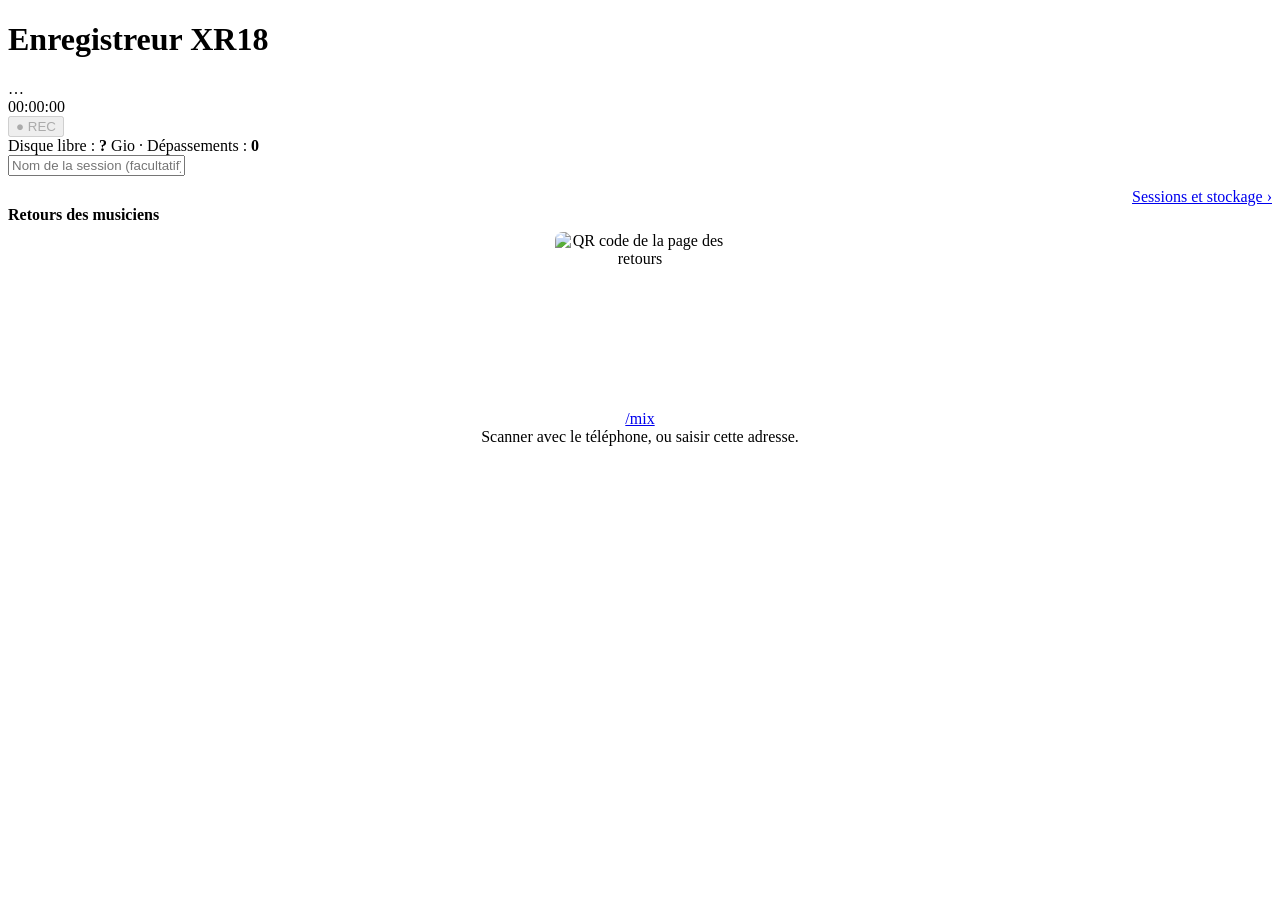
==== xr18rec/static/index.html @ 1fb968aa "Refonte des pages, zip des sessions, mute général, curseurs du mix - Accueil : état, bouton REC/STOP" ====
<!doctype html>
<html lang="fr">
<head>
<meta charset="utf-8">
<meta name="viewport" content="width=device-width, initial-scale=1">
<title>Enregistreur XR18</title>
<link rel="stylesheet" href="/static/app.css">
</head>
<body>
<h1>Enregistreur XR18</h1>

<div class="card">
  <div class="row"><span id="state" class="state">…</span><span id="session" class="muted"></span></div>
  <div class="timerow">
    <div class="big" id="elapsed">00:00:00</div>
    <button id="recbtn" class="recbtn" disabled>● REC</button>
  </div>
  <div class="muted">Disque libre : <b id="free">?</b> Gio · Dépassements : <b id="overruns">0</b></div>
  <div class="muted" id="cfg"></div>
  <div class="err" id="error"></div>
  <input type="text" id="name" class="namefield" placeholder="Nom de la session (facultatif)" maxlength="60">
  <div style="margin-top:12px; text-align:right"><a class="btn ghost" id="manage" href="/rec">Sessions et stockage ›</a></div>
</div>

<div class="card">
  <b>Retours des musiciens</b>
  <div style="margin-top:8px; text-align:center">
    <img src="/qr/mix.svg" alt="QR code de la page des retours" width="170" height="170" style="display:block; margin:0 auto 8px; background:#fff; border-radius:8px">
    <a id="mixlink" href="/mix" style="overflow-wrap:anywhere">/mix</a>
    <div class="muted">Scanner avec le téléphone, ou saisir cette adresse.</div>
  </div>
</div>

<div class="card" id="mutecard" hidden>
  <b>Mute</b>
  <div class="mutes">
    <button class="mutebtn" id="mute-buses" disabled></button>
    <button class="mutebtn" id="mute-main" disabled></button>
  </div>
  <div class="err" id="muteerr"></div>
</div>

<script src="/static/app.js"></script>
<script>
$('mixlink').textContent = location.origin + '/mix';

// Mute général : deux boutons « allumés » quand la sortie est coupée (état relu sur la console)
const MUTES = {
  buses: {el: 'mute-buses', on: ['🎧', 'Retours in-ear', 'actifs'], off: ['🔇', 'Retours COUPÉS', 'toucher pour rétablir'], part: ['⚠️', 'Retours en partie coupés', 'toucher pour tout couper']},
  main:  {el: 'mute-main',  on: ['🔊', 'Mix général', 'actif'],     off: ['🔇', 'Mix général COUPÉ', 'toucher pour rétablir'], part: null},
};
let muteState = null;
function renderMute(d) {
  muteState = d;
  for (const [target, m] of Object.entries(MUTES)) {
    const st = d[target], b = $(m.el);
    const [icon, title, sub] = !st.available ? ['⛔', target === 'main' ? 'Mix général' : 'Retours in-ear', 'indisponible']
      : st.muted ? m.off : st.partial && m.part ? m.part : m.on;
    b.replaceChildren();
    const t = document.createElement('b'); t.textContent = `${icon} ${title}`;
    const u = document.createElement('small'); u.textContent = sub;
    b.append(t, u);
    b.className = 'mutebtn' + (st.available && st.muted ? ' lit' : st.partial ? ' partial' : '');
    b.disabled = !st.available;
  }
  $('mutecard').hidden = false;
}
async function pollMute() {
  try { renderMute(await api('/api/mute')); $('muteerr').textContent = ''; }
  catch (e) { if (!muteState) $('mutecard').hidden = true; else $('muteerr').textContent = e.message; }
}
for (const [target, m] of Object.entries(MUTES)) {
  $(m.el).onclick = async () => {
    const st = muteState && muteState[target];
    if (!st) return;
    try { renderMute(await api('/api/mute', {target, muted: !st.muted})); $('muteerr').textContent = ''; }
    catch (e) { $('muteerr').textContent = e.message; }
  };
}
pollMute(); setInterval(pollMute, 2000);
const controls = initRecordControls();
pollStatus(controls.render);
setInterval(() => pollStatus(controls.render), 1000);
</script>
</body>
</html>
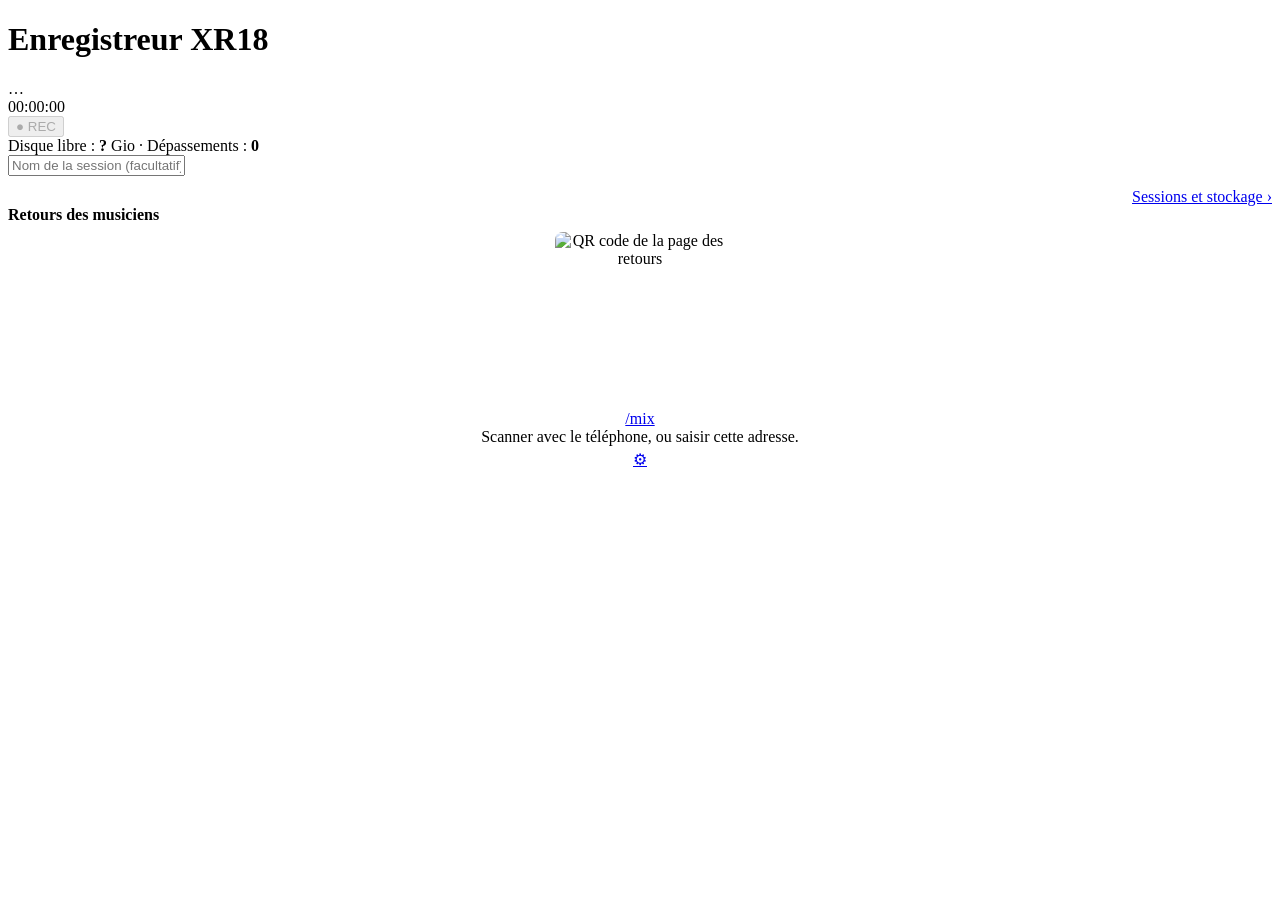
==== commit 3ec1837d: "Installation par image, page de paramètres, détection de l'XR18 - Image Raspberry Pi (CI GitHub Acti" ====
--- a/xr18rec/static/index.html
+++ b/xr18rec/static/index.html
@@ -19,7 +19,9 @@
   <div class="muted" id="cfg"></div>
   <div class="err" id="error"></div>
   <input type="text" id="name" class="namefield" placeholder="Nom de la session (facultatif)" maxlength="60">
-  <div style="margin-top:12px; text-align:right"><a class="btn ghost" id="manage" href="/rec">Sessions et stockage ›</a></div>
+  <div style="margin-top:12px; display:flex; gap:8px; justify-content:flex-end; flex-wrap:wrap">
+    <a class="btn ghost" id="manage" href="/rec">Sessions et stockage ›</a>
+  </div>
 </div>
 
 <div class="card">
@@ -38,6 +40,14 @@
     <button class="mutebtn" id="mute-main" disabled></button>
   </div>
   <div class="err" id="muteerr"></div>
+</div>
+
+<div class="muted" id="nohost" hidden style="text-align:center">
+  Console XR18 non configurée : <a href="/settings">saisir son adresse dans les paramètres</a>.
+</div>
+
+<div style="text-align:center; margin:4px 0 20px">
+  <a class="gear" href="/settings" aria-label="Paramètres" title="Paramètres">⚙</a>
 </div>
 
 <script src="/static/app.js"></script>
@@ -66,8 +76,11 @@
   $('mutecard').hidden = false;
 }
 async function pollMute() {
-  try { renderMute(await api('/api/mute')); $('muteerr').textContent = ''; }
-  catch (e) { if (!muteState) $('mutecard').hidden = true; else $('muteerr').textContent = e.message; }
+  try { renderMute(await api('/api/mute')); $('muteerr').textContent = ''; $('nohost').hidden = true; }
+  catch (e) {
+    if (!muteState) $('mutecard').hidden = true; else $('muteerr').textContent = e.message;
+    $('nohost').hidden = !/non configuré/.test(e.message);  // première installation : adresse de l'XR18 à saisir
+  }
 }
 for (const [target, m] of Object.entries(MUTES)) {
   $(m.el).onclick = async () => {
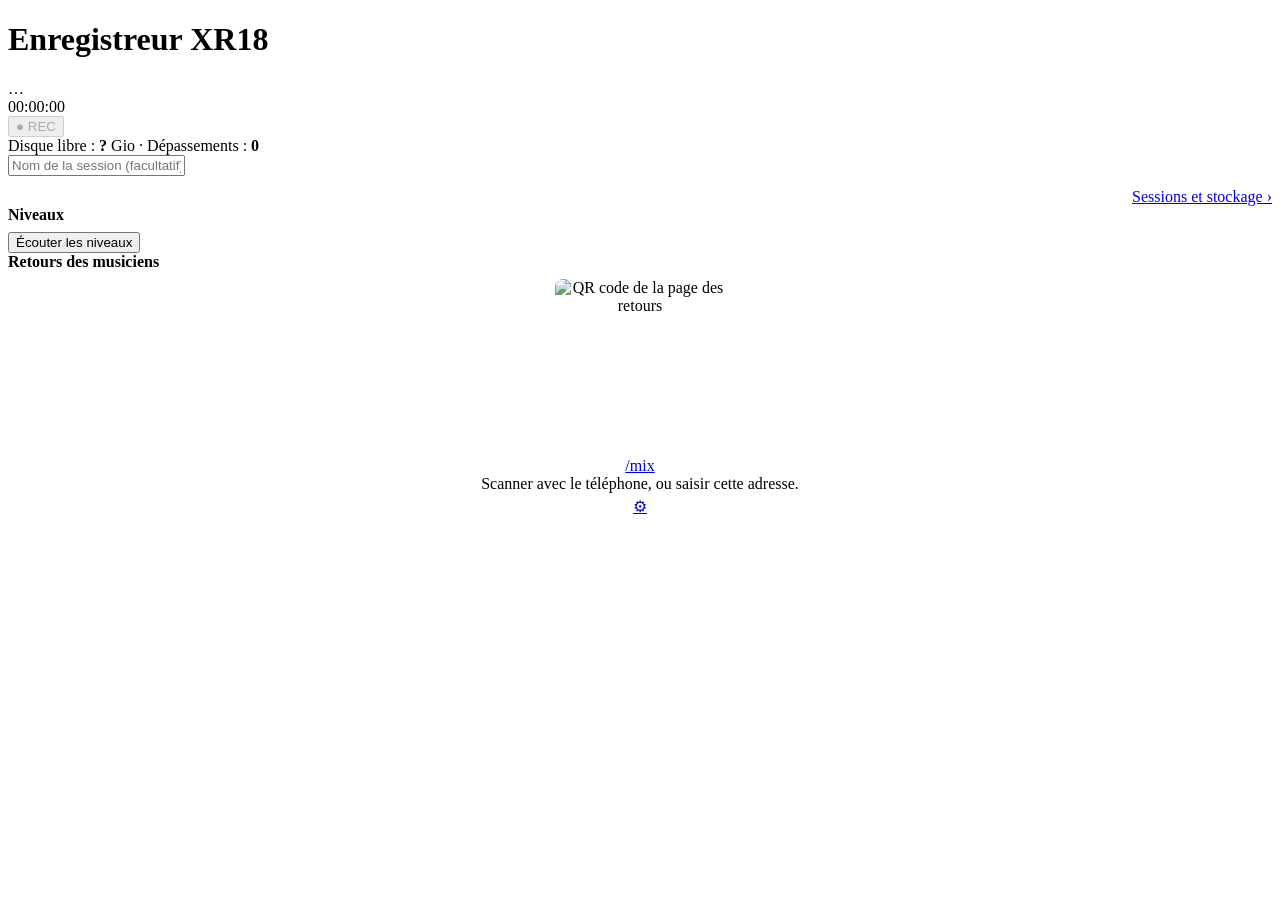
==== commit 5f3c8947: "Niveaux de crête par voie, contrôle avant la prise, marqueurs Reaper - meters.py : analyse de tout l" ====
--- a/xr18rec/static/index.html
+++ b/xr18rec/static/index.html
@@ -21,6 +21,19 @@
   <input type="text" id="name" class="namefield" placeholder="Nom de la session (facultatif)" maxlength="60">
   <div style="margin-top:12px; display:flex; gap:8px; justify-content:flex-end; flex-wrap:wrap">
     <a class="btn ghost" id="manage" href="/rec">Sessions et stockage ›</a>
+  </div>
+</div>
+
+<div class="card" id="levelscard">
+  <div class="row" style="justify-content:space-between">
+    <b>Niveaux</b><span class="muted" id="lvlstate"></span>
+  </div>
+  <div class="meters" id="meters" hidden></div>
+  <div class="lvlwarn" id="lvlwarn"></div>
+  <div class="muted" id="lvlok"></div>
+  <div class="row" style="margin-top:8px">
+    <button class="ghost" id="lvlmon">Écouter les niveaux</button>
+    <button class="ghost" id="lvlreset" hidden>Remise à zéro des crêtes</button>
   </div>
 </div>
 
@@ -91,6 +104,69 @@
   };
 }
 pollMute(); setInterval(pollMute, 2000);
+// Vumètres : niveau de crête de chaque voie (dB pleine échelle), crête mémorisée, témoin de saturation.
+// Source : la prise en cours, un contrôle avant la prise (bouton « Écouter »), ou la dernière prise.
+const dbPct = db => db === null ? 0 : Math.max(0, Math.min(100, (db + 60) / 60 * 100));
+const MODE_TEXT = {recording: 'en direct (prise)', monitor: 'contrôle en direct', last: 'dernière prise', none: ''};
+let meterCount = 0, lvlMode = 'none';
+function buildMeters(names) {
+  const box = $('meters'); box.replaceChildren(); meterCount = names.length;
+  names.forEach((name, i) => {
+    const m = document.createElement('div'); m.className = 'meter'; m.title = name;
+    const led = document.createElement('div'); led.className = 'led';
+    const bar = document.createElement('div'); bar.className = 'bar';
+    const fill = document.createElement('div'); fill.className = 'fill';
+    const hold = document.createElement('div'); hold.className = 'hold';
+    bar.append(fill, hold);
+    const lab = document.createElement('small'); lab.textContent = i < 16 ? String(i + 1) : (i === 16 ? 'L' : i === 17 ? 'R' : String(i + 1));
+    m.append(led, bar, lab); box.append(m);
+  });
+}
+function renderLevels(d) {
+  lvlMode = d.mode;
+  $('lvlstate').textContent = MODE_TEXT[d.mode] || '';
+  const mon = $('lvlmon');
+  mon.hidden = d.mode === 'recording';  // pendant la prise, les niveaux sont déjà affichés
+  mon.textContent = d.mode === 'monitor' ? 'Arrêter le contrôle' : 'Écouter les niveaux';
+  $('lvlreset').hidden = !d.has_data;
+  $('meters').hidden = !d.has_data;
+  if (!d.has_data) {
+    $('lvlwarn').textContent = '';
+    $('lvlok').textContent = d.monitor_error ? '⚠ ' + d.monitor_error
+      : d.mode === 'monitor' ? 'Contrôle en cours… en attente du signal.'
+      : 'Écouter les niveaux avant la prise : REC reste possible à tout moment (le contrôle s’arrête alors tout seul).';
+    return;
+  }
+  if (meterCount !== d.channels.length) buildMeters(d.names);
+  const cols = $('meters').children, bad = [];
+  d.channels.forEach((c, i) => {
+    const m = cols[i], fill = m.querySelector('.fill'), hold = m.querySelector('.hold');
+    fill.style.height = dbPct(d.active ? c.window_db : null) + '%';
+    fill.className = 'fill' + (c.window_db !== null && c.window_db >= -6 ? ' hot' : c.window_db !== null && c.window_db >= -18 ? ' mid' : '');
+    hold.style.bottom = dbPct(c.peak_db) + '%'; hold.style.display = c.peak_db === null ? 'none' : '';
+    m.querySelector('.led').className = 'led' + (c.clipped ? ' clip' : '');
+    m.classList.toggle('clipped', c.clipped);
+    m.title = `${d.names[i]} : crête ${c.take_peak_db === null ? '−∞' : c.take_peak_db + ' dB'}` + (c.clipped ? ' — SATURÉE' : '');
+    if (c.clipped) bad.push(`${d.names[i]}${d.mode !== 'monitor' && c.events.length ? ' (' + fmt(c.events[0]) + ')' : ''}`);
+  });
+  $('lvlwarn').textContent = bad.length ? '⚠ Saturation : ' + bad.join(', ') : '';
+  const partial = d.skipped_s > 0 ? ` Analyse partielle : ${Math.round(d.skipped_s)} s non analysées (Pi trop chargé).` : '';
+  const none = d.mode === 'recording' ? 'Aucune saturation pour le moment.' : d.mode === 'monitor' ? 'Aucune saturation.' : 'Aucune saturation pendant la prise.';
+  const load = d.load_pct >= 50 ? ` Analyse des niveaux : ${Math.round(d.load_pct)} % d’un cœur du Pi.` : '';
+  $('lvlok').textContent = (bad.length ? '' : none) + partial + load + (d.monitor_error ? ' ⚠ ' + d.monitor_error : '');
+}
+async function pollLevels() {
+  let wait = 3000;
+  try { const d = await api('/api/levels'); renderLevels(d); wait = d.active ? 250 : 3000; } catch (e) { /* on réessaie */ }
+  setTimeout(pollLevels, wait);
+}
+$('lvlreset').onclick = async () => { try { renderLevels(await api('/api/levels/reset', {})); } catch (e) { /* ignoré */ } };
+$('lvlmon').onclick = async () => {
+  try { renderLevels(await api('/api/levels/monitor', {on: lvlMode !== 'monitor'})); }
+  catch (e) { $('lvlok').textContent = '⚠ ' + e.message; }
+};
+pollLevels();
+
 const controls = initRecordControls();
 pollStatus(controls.render);
 setInterval(() => pollStatus(controls.render), 1000);
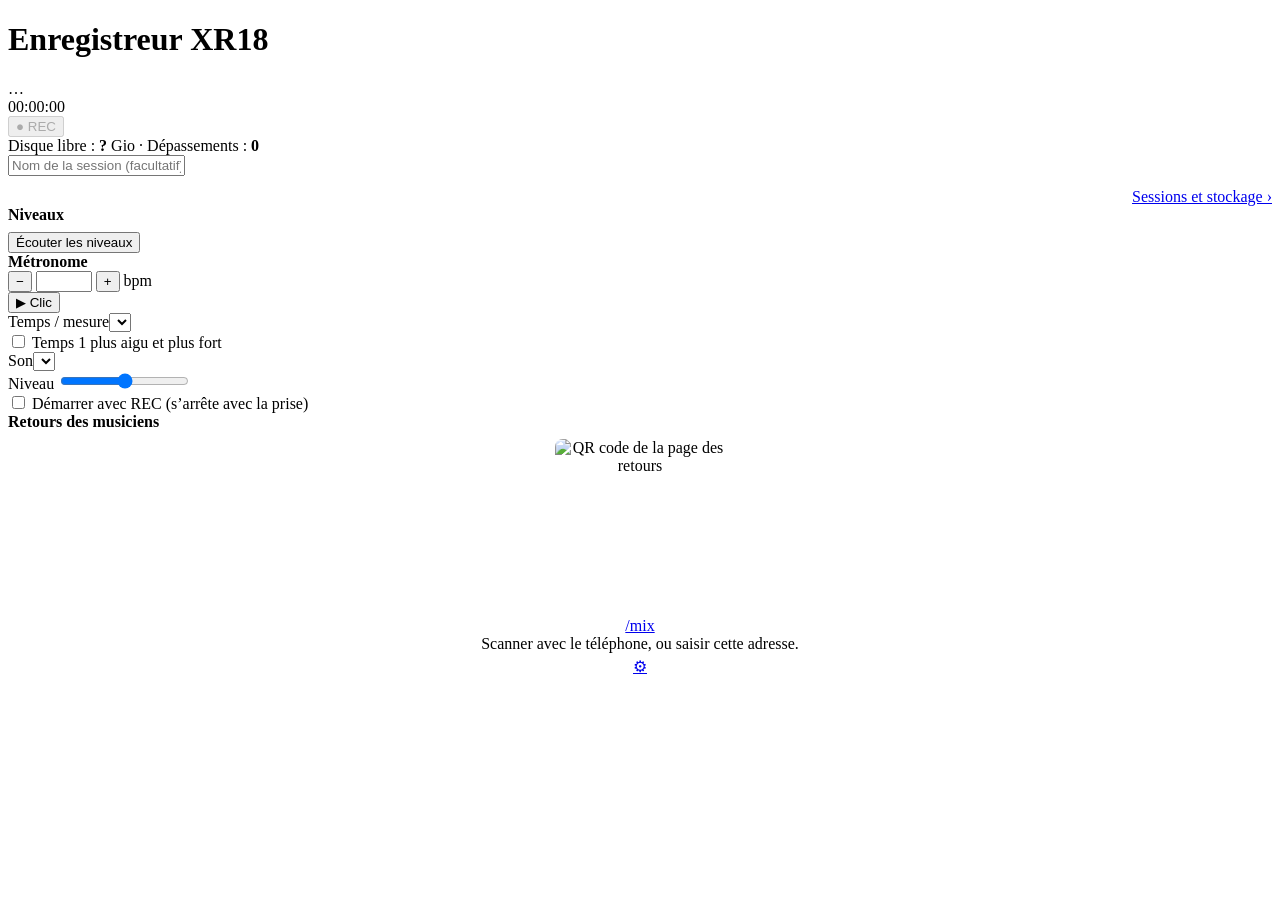
==== commit 1a830fc6: "Métronome : clic sur un retour USB de l'XR18 (aplay), carte d'accueil, option « avec REC » - click.p" ====
--- a/xr18rec/static/index.html
+++ b/xr18rec/static/index.html
@@ -8,6 +8,7 @@
 </head>
 <body>
 <h1>Enregistreur XR18</h1>
+<div id="alerts" class="alerts" hidden></div>
 
 <div class="card">
   <div class="row"><span id="state" class="state">…</span><span id="session" class="muted"></span></div>
@@ -15,7 +16,7 @@
     <div class="big" id="elapsed">00:00:00</div>
     <button id="recbtn" class="recbtn" disabled>● REC</button>
   </div>
-  <div class="muted">Disque libre : <b id="free">?</b> Gio · Dépassements : <b id="overruns">0</b></div>
+  <div class="muted">Disque libre : <b id="free">?</b> Gio<span id="remaining"></span> · Dépassements : <b id="overruns">0</b></div>
   <div class="muted" id="cfg"></div>
   <div class="err" id="error"></div>
   <input type="text" id="name" class="namefield" placeholder="Nom de la session (facultatif)" maxlength="60">
@@ -37,6 +38,30 @@
   </div>
 </div>
 
+<div class="card" id="clkcard">
+  <div class="row" style="justify-content:space-between">
+    <b>Métronome</b><span class="muted" id="clkstate"></span>
+  </div>
+  <div class="clk">
+    <div class="row" style="justify-content:space-between">
+      <div class="bpmrow">
+        <button class="ghost" id="clkminus" aria-label="Ralentir">−</button>
+        <input type="number" id="clkbpm" min="30" max="240" inputmode="numeric" aria-label="Tempo en battements par minute">
+        <button class="ghost" id="clkplus" aria-label="Accélérer">+</button>
+        <span class="muted">bpm</span>
+      </div>
+      <button class="clkbtn" id="clkbtn">▶ Clic</button>
+    </div>
+    <div class="field"><span>Temps / mesure</span><select id="clkbeats"></select></div>
+    <label><input type="checkbox" id="clkaccent"> Temps 1 plus aigu et plus fort</label>
+    <div class="field"><span>Son</span><select id="clksound"></select></div>
+    <div class="field"><span>Niveau <b id="clklvlv"></b></span><input type="range" id="clklevel" min="-40" max="0" step="1"></div>
+    <label><input type="checkbox" id="clkrec"> Démarrer avec REC (s’arrête avec la prise)</label>
+    <div class="muted" id="clkinfo"></div>
+    <div class="err" id="clkerr"></div>
+  </div>
+</div>
+
 <div class="card">
   <b>Retours des musiciens</b>
   <div style="margin-top:8px; text-align:center">
@@ -61,6 +86,7 @@
 
 <div style="text-align:center; margin:4px 0 20px">
   <a class="gear" href="/settings" aria-label="Paramètres" title="Paramètres">⚙</a>
+  <div class="muted" id="appver" style="font-size:.75rem"></div>
 </div>
 
 <script src="/static/app.js"></script>
@@ -155,10 +181,12 @@
   const load = d.load_pct >= 50 ? ` Analyse des niveaux : ${Math.round(d.load_pct)} % d’un cœur du Pi.` : '';
   $('lvlok').textContent = (bad.length ? '' : none) + partial + load + (d.monitor_error ? ' ⚠ ' + d.monitor_error : '');
 }
+let levelsTimer = null;
 async function pollLevels() {
+  clearTimeout(levelsTimer);
   let wait = 3000;
   try { const d = await api('/api/levels'); renderLevels(d); wait = d.active ? 250 : 3000; } catch (e) { /* on réessaie */ }
-  setTimeout(pollLevels, wait);
+  levelsTimer = setTimeout(pollLevels, wait);
 }
 $('lvlreset').onclick = async () => { try { renderLevels(await api('/api/levels/reset', {})); } catch (e) { /* ignoré */ } };
 $('lvlmon').onclick = async () => {
@@ -167,9 +195,56 @@
 };
 pollLevels();
 
+// Métronome : réglages mémorisés par /api/settings (appliqués au battement suivant, même pendant une prise).
+const clk = {last: null};
+function clkSet(el, v) { if (document.activeElement !== el) { if (el.type === 'checkbox') el.checked = v; else el.value = v; } }
+function renderClick(d) {
+  clk.last = d;
+  const b = $('clkbtn');
+  b.textContent = d.running ? '■ Arrêter' : '▶ Clic';
+  b.classList.toggle('on', d.running);
+  $('clkstate').textContent = d.running ? `en marche · temps ${d.beat}/${d.beats}` + (d.started_by_rec ? ' · avec REC' : '') : '';
+  if (!$('clksound').options.length) {
+    for (const s of d.sounds) $('clksound').append(new Option(s.label, s.id));
+    for (let n = 1; n <= 12; n++) $('clkbeats').append(new Option(n === 1 ? '1 (sans mesure)' : String(n), n));
+  }
+  clkSet($('clkbpm'), d.bpm); clkSet($('clkbeats'), d.beats); clkSet($('clksound'), d.sound);
+  clkSet($('clkaccent'), d.accent); clkSet($('clkrec'), d.with_rec); clkSet($('clklevel'), d.level_db);
+  $('clklvlv').textContent = d.level_db + ' dB';
+  $('clkinfo').textContent = `Sort sur la voie USB ${d.channel} de la console (source « USB ${d.channel} », départs vers les bus des retours, voie désassignée du LR).`;
+  $('clkerr').textContent = d.error ? '⚠ ' + d.error : (d.underruns ? `⚠ ${d.underruns} coupure(s) de lecture : le clic a pu sauter un temps.` : '');
+}
+async function clkSave(patch) {
+  try { await api('/api/settings', patch); renderClick(await api('/api/click')); }
+  catch (e) { $('clkerr').textContent = '⚠ ' + e.message; }
+}
+async function pollClick() {
+  try { renderClick(await api('/api/click')); } catch (e) { /* on réessaie */ }
+}
+$('clkbtn').onclick = async () => {
+  try { renderClick(await api(clk.last && clk.last.running ? '/api/click/stop' : '/api/click/start', {})); }
+  catch (e) { $('clkerr').textContent = '⚠ ' + e.message; }
+};
+const clkBpm = v => Math.max(30, Math.min(240, Math.round(v)));
+$('clkminus').onclick = () => clk.last && clkSave({click_bpm: clkBpm(clk.last.bpm - 1)});
+$('clkplus').onclick = () => clk.last && clkSave({click_bpm: clkBpm(clk.last.bpm + 1)});
+$('clkbpm').onchange = e => clkSave({click_bpm: clkBpm(Number(e.target.value) || 100)});
+$('clkbeats').onchange = e => clkSave({click_beats: Number(e.target.value)});
+$('clksound').onchange = e => clkSave({click_sound: e.target.value});
+$('clkaccent').onchange = e => clkSave({click_accent: e.target.checked});
+$('clkrec').onchange = e => clkSave({click_with_rec: e.target.checked});
+$('clklevel').oninput = e => { $('clklvlv').textContent = e.target.value + ' dB'; };
+$('clklevel').onchange = e => clkSave({click_level_db: Number(e.target.value)});
+pollClick(); setInterval(pollClick, 1000);
+
 const controls = initRecordControls();
-pollStatus(controls.render);
-setInterval(() => pollStatus(controls.render), 1000);
+let lastState = null;
+const onStatus = st => {
+  controls.render(st);
+  if (st.state !== lastState) { lastState = st.state; pollLevels(); }  // début ou fin de prise : la carte « Niveaux » suit aussitôt
+};
+pollStatus(onStatus);
+setInterval(() => pollStatus(onStatus), 1000);
 </script>
 </body>
 </html>
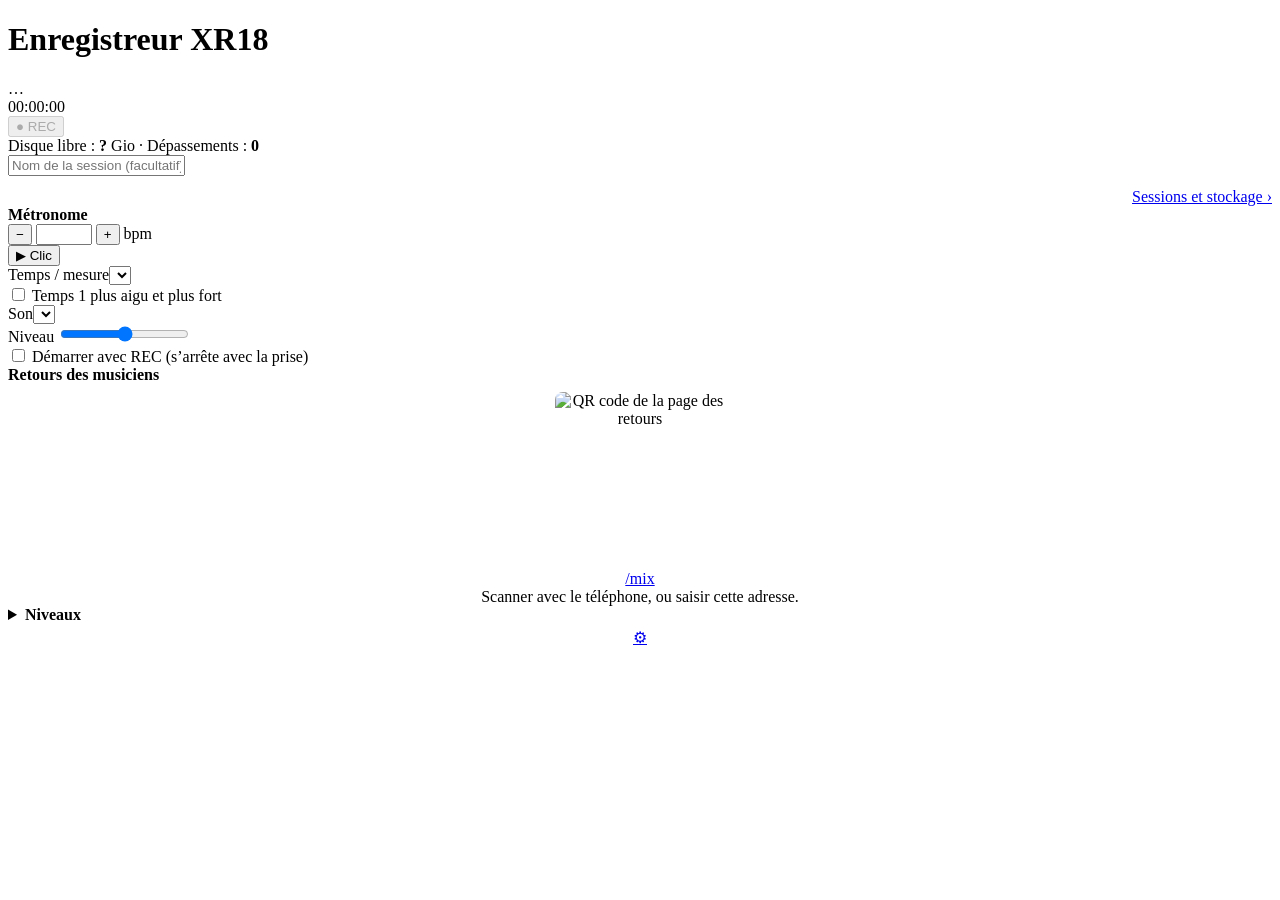
==== commit 746f05ae: "Accueil : alerte de saturation dans la bannière, carte Niveaux repliée en bas, nouvel ordre des cart" ====
--- a/xr18rec/static/index.html
+++ b/xr18rec/static/index.html
@@ -25,17 +25,13 @@
   </div>
 </div>
 
-<div class="card" id="levelscard">
-  <div class="row" style="justify-content:space-between">
-    <b>Niveaux</b><span class="muted" id="lvlstate"></span>
-  </div>
-  <div class="meters" id="meters" hidden></div>
-  <div class="lvlwarn" id="lvlwarn"></div>
-  <div class="muted" id="lvlok"></div>
-  <div class="row" style="margin-top:8px">
-    <button class="ghost" id="lvlmon">Écouter les niveaux</button>
-    <button class="ghost" id="lvlreset" hidden>Remise à zéro des crêtes</button>
-  </div>
+<div class="card" id="mutecard" hidden>
+  <b>Mute</b>
+  <div class="mutes">
+    <button class="mutebtn" id="mute-buses" disabled></button>
+    <button class="mutebtn" id="mute-main" disabled></button>
+  </div>
+  <div class="err" id="muteerr"></div>
 </div>
 
 <div class="card" id="clkcard">
@@ -71,14 +67,16 @@
   </div>
 </div>
 
-<div class="card" id="mutecard" hidden>
-  <b>Mute</b>
-  <div class="mutes">
-    <button class="mutebtn" id="mute-buses" disabled></button>
-    <button class="mutebtn" id="mute-main" disabled></button>
-  </div>
-  <div class="err" id="muteerr"></div>
-</div>
+<details class="card" id="levelscard">
+  <summary><b>Niveaux</b> <span class="muted" id="lvlstate"></span></summary>
+  <div class="meters" id="meters" hidden></div>
+  <div class="lvlwarn" id="lvlwarn"></div>
+  <div class="muted" id="lvlok"></div>
+  <div class="row" style="margin-top:8px">
+    <button class="ghost" id="lvlmon">Écouter les niveaux</button>
+    <button class="ghost" id="lvlreset" hidden>Remise à zéro des crêtes</button>
+  </div>
+</details>
 
 <div class="muted" id="nohost" hidden style="text-align:center">
   Console XR18 non configurée : <a href="/settings">saisir son adresse dans les paramètres</a>.
@@ -185,6 +183,7 @@
 async function pollLevels() {
   clearTimeout(levelsTimer);
   let wait = 3000;
+  if (!$('levelscard').open) { levelsTimer = setTimeout(pollLevels, wait); return; }  // carte repliée : rien à interroger (l'alerte de saturation est dans la bannière)
   try { const d = await api('/api/levels'); renderLevels(d); wait = d.active ? 250 : 3000; } catch (e) { /* on réessaie */ }
   levelsTimer = setTimeout(pollLevels, wait);
 }
@@ -193,6 +192,7 @@
   try { renderLevels(await api('/api/levels/monitor', {on: lvlMode !== 'monitor'})); }
   catch (e) { $('lvlok').textContent = '⚠ ' + e.message; }
 };
+$('levelscard').addEventListener('toggle', pollLevels);
 pollLevels();
 
 // Métronome : réglages mémorisés par /api/settings (appliqués au battement suivant, même pendant une prise).
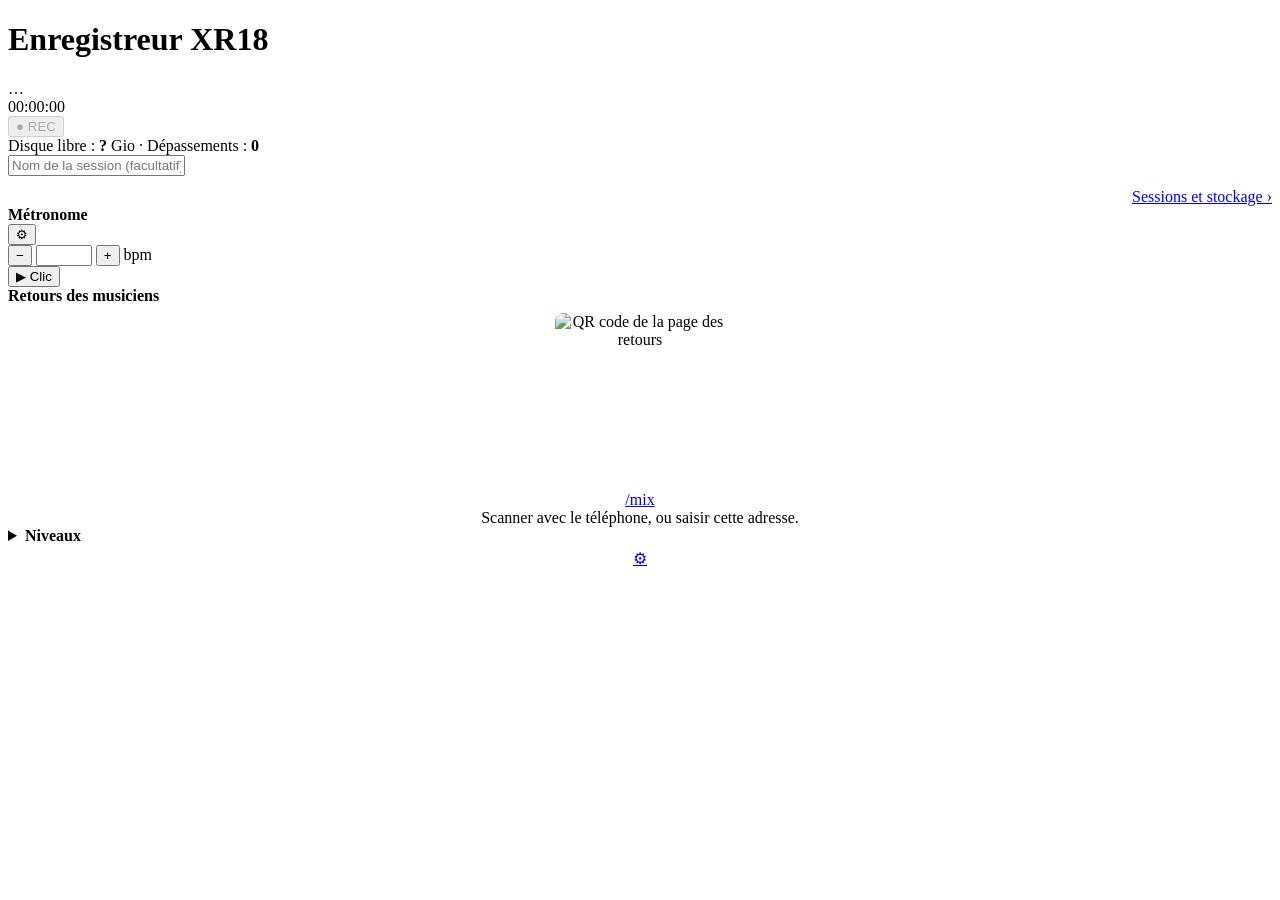
==== commit af269ab8: "Accueil : réglages du métronome repliés derrière un engrenage Co-Authored-By: Claude Sonnet 5.5 <nor" ====
--- a/xr18rec/static/index.html
+++ b/xr18rec/static/index.html
@@ -35,8 +35,9 @@
 </div>
 
 <div class="card" id="clkcard">
-  <div class="row" style="justify-content:space-between">
-    <b>Métronome</b><span class="muted" id="clkstate"></span>
+  <div class="row" style="justify-content:space-between; flex-wrap:nowrap">
+    <div><b>Métronome</b> <span class="muted" id="clkstate"></span></div>
+    <button class="ghost iconbtn" id="clkgear" aria-label="Réglages du métronome" aria-expanded="false" aria-controls="clkset" title="Réglages du métronome">⚙</button>
   </div>
   <div class="clk">
     <div class="row" style="justify-content:space-between">
@@ -48,12 +49,15 @@
       </div>
       <button class="clkbtn" id="clkbtn">▶ Clic</button>
     </div>
-    <div class="field"><span>Temps / mesure</span><select id="clkbeats"></select></div>
-    <label><input type="checkbox" id="clkaccent"> Temps 1 plus aigu et plus fort</label>
-    <div class="field"><span>Son</span><select id="clksound"></select></div>
-    <div class="field"><span>Niveau <b id="clklvlv"></b></span><input type="range" id="clklevel" min="-40" max="0" step="1"></div>
-    <label><input type="checkbox" id="clkrec"> Démarrer avec REC (s’arrête avec la prise)</label>
-    <div class="muted" id="clkinfo"></div>
+    <div class="muted" id="clkrecnote" hidden>Démarre avec REC</div>
+    <div id="clkset" class="clk" hidden>
+      <div class="field"><span>Temps / mesure</span><select id="clkbeats"></select></div>
+      <label><input type="checkbox" id="clkaccent"> Temps 1 plus aigu et plus fort</label>
+      <div class="field"><span>Son</span><select id="clksound"></select></div>
+      <div class="field"><span>Niveau <b id="clklvlv"></b></span><input type="range" id="clklevel" min="-40" max="0" step="1"></div>
+      <label><input type="checkbox" id="clkrec"> Démarrer avec REC (s’arrête avec la prise)</label>
+      <div class="muted" id="clkinfo"></div>
+    </div>
     <div class="err" id="clkerr"></div>
   </div>
 </div>
@@ -211,6 +215,7 @@
   clkSet($('clkbpm'), d.bpm); clkSet($('clkbeats'), d.beats); clkSet($('clksound'), d.sound);
   clkSet($('clkaccent'), d.accent); clkSet($('clkrec'), d.with_rec); clkSet($('clklevel'), d.level_db);
   $('clklvlv').textContent = d.level_db + ' dB';
+  $('clkrecnote').hidden = !d.with_rec;
   $('clkinfo').textContent = `Sort sur la voie USB ${d.channel} de la console (source « USB ${d.channel} », départs vers les bus des retours, voie désassignée du LR).`;
   $('clkerr').textContent = d.error ? '⚠ ' + d.error : (d.underruns ? `⚠ ${d.underruns} coupure(s) de lecture : le clic a pu sauter un temps.` : '');
 }
@@ -221,6 +226,12 @@
 async function pollClick() {
   try { renderClick(await api('/api/click')); } catch (e) { /* on réessaie */ }
 }
+$('clkgear').onclick = () => {
+  const open = $('clkset').hidden;
+  $('clkset').hidden = !open;
+  $('clkgear').setAttribute('aria-expanded', String(open));
+  $('clkgear').classList.toggle('on', open);
+};
 $('clkbtn').onclick = async () => {
   try { renderClick(await api(clk.last && clk.last.running ? '/api/click/stop' : '/api/click/start', {})); }
   catch (e) { $('clkerr').textContent = '⚠ ' + e.message; }
